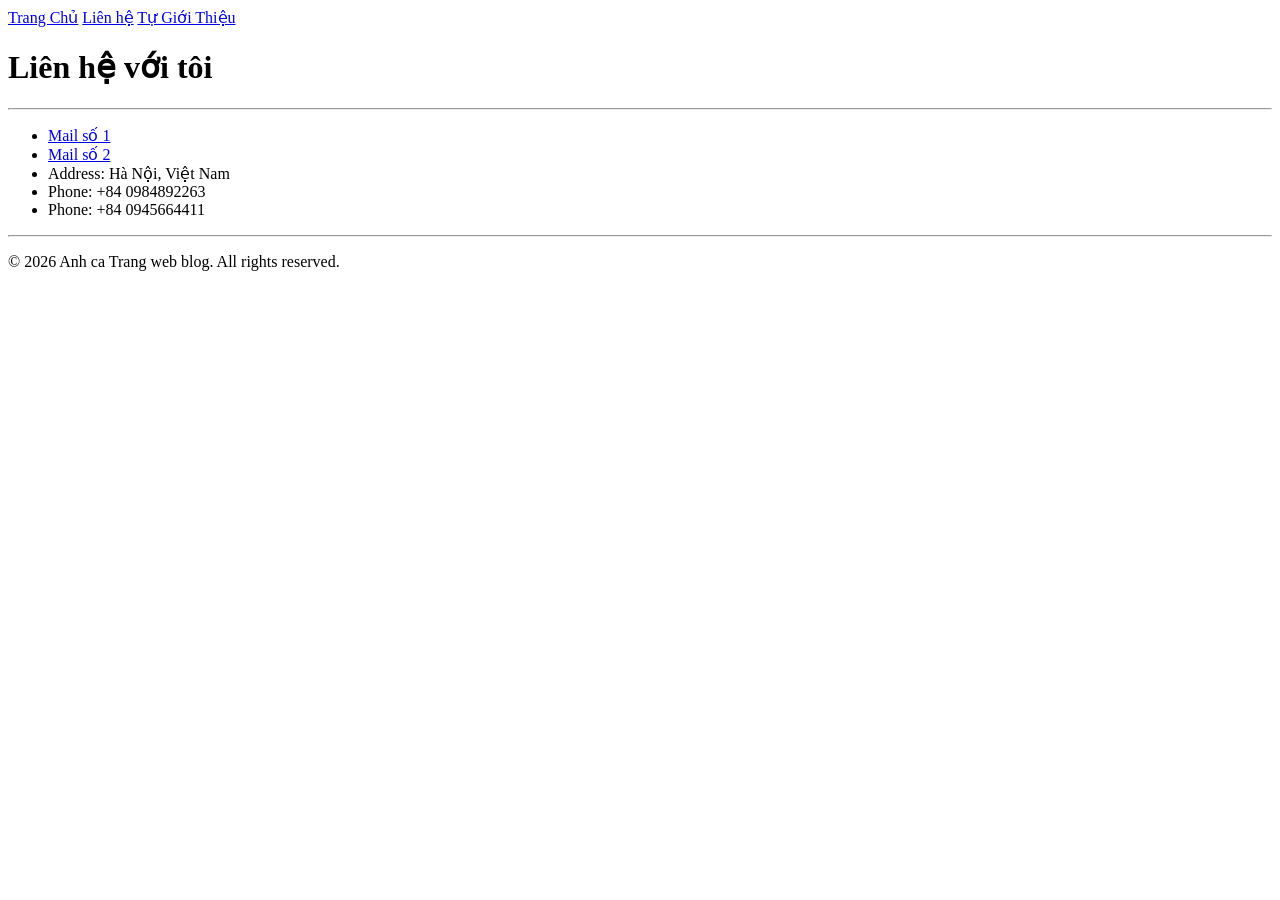
==== lienhe.html @ c6589cfa "first commit" ====
<!doctype html>
<html lang="en">
  <head>
    <meta charset="UTF-8" />
    <meta name="viewport" content="width=device-width, initial-scale=1.0" />
    <title>Document</title>
  </head>
  <body>
    <a href="./index.html">Trang Chủ</a>
    <a href="./lienhe.html">Liên hệ</a>
    <a href="./tugioithieu.html">Tự Giới Thiệu</a>
    <h1>Liên hệ với tôi</h1>
    <hr />

    <ul>
      <li><a href="mailto:ngthinhthanh2k10@gmail.com">Mail số 1</a></li>
      <li><a href="mailto:tthanh2k10@outlook.com">Mail số 2</a></li>
      <li>Address: Hà Nội, Việt Nam</li>
      <li>Phone: +84 0984892263</li>
      <li>Phone: +84 0945664411</li>
    </ul>

    <hr/>
<p>	&#169; 2026 Anh ca Trang web blog. All rights reserved.</p>
  </body>
</html>
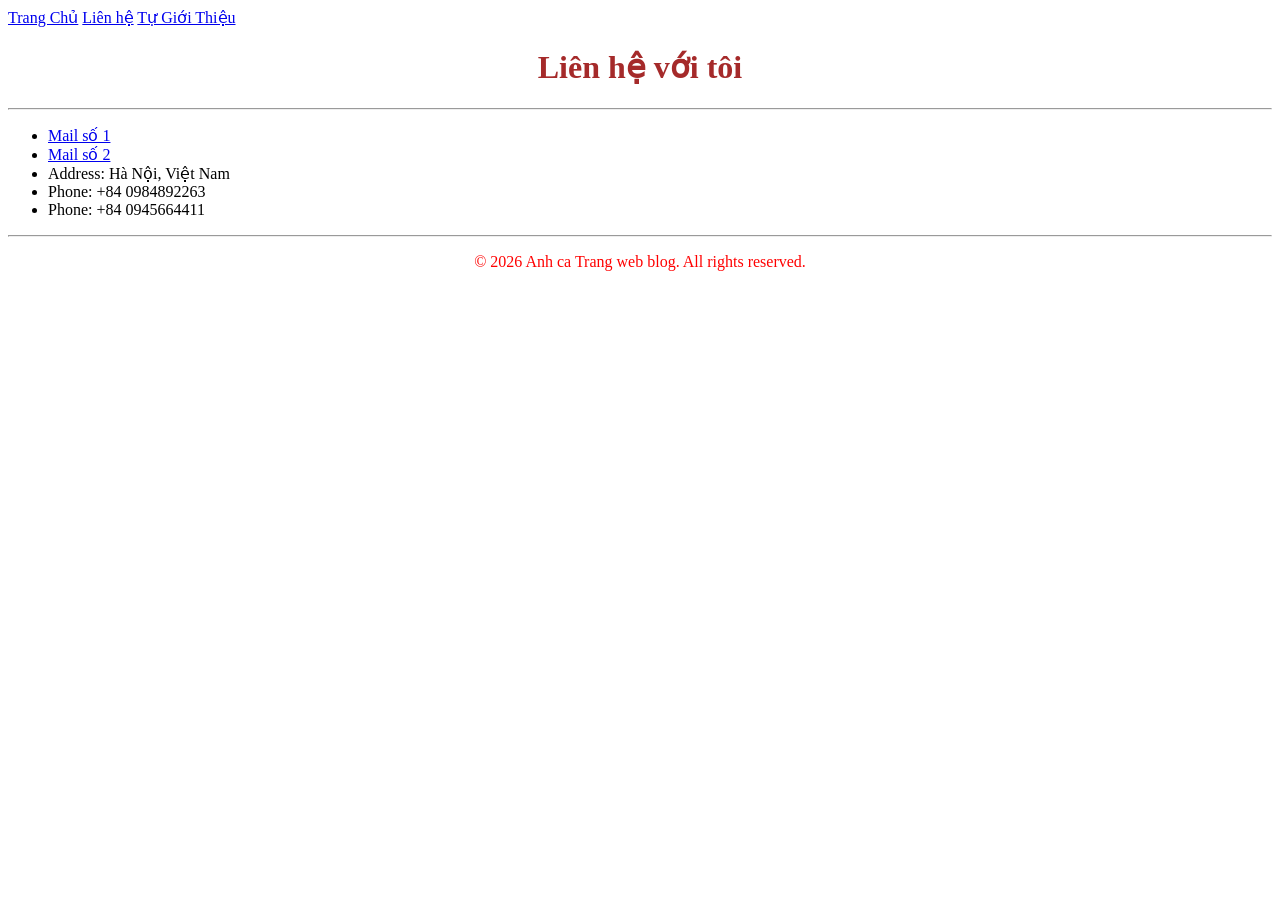
==== commit a7aaa7c1: "CHỈNH SỬA QUAN TRỌNG" ====
--- a/lienhe.html
+++ b/lienhe.html
@@ -3,13 +3,14 @@
   <head>
     <meta charset="UTF-8" />
     <meta name="viewport" content="width=device-width, initial-scale=1.0" />
+    <link rel="stylesheet" href="./CSS/lienhe.css">
     <title>Document</title>
   </head>
   <body>
     <a href="./index.html">Trang Chủ</a>
     <a href="./lienhe.html">Liên hệ</a>
     <a href="./tugioithieu.html">Tự Giới Thiệu</a>
-    <h1>Liên hệ với tôi</h1>
+    <h1 style="text-align: center;">Liên hệ với tôi</h1>
     <hr />
 
     <ul>
@@ -21,6 +22,6 @@
     </ul>
 
     <hr/>
-<p>	&#169; 2026 Anh ca Trang web blog. All rights reserved.</p>
+<p style="text-align: center;">	&#169; 2026 Anh ca Trang web blog. All rights reserved.</p>
   </body>
 </html>
--- a/CSS/lienhe.css
+++ b/CSS/lienhe.css
@@ -0,0 +1,7 @@
+h1 {
+    color: brown;
+}
+
+p {
+    color: red; 
+}
